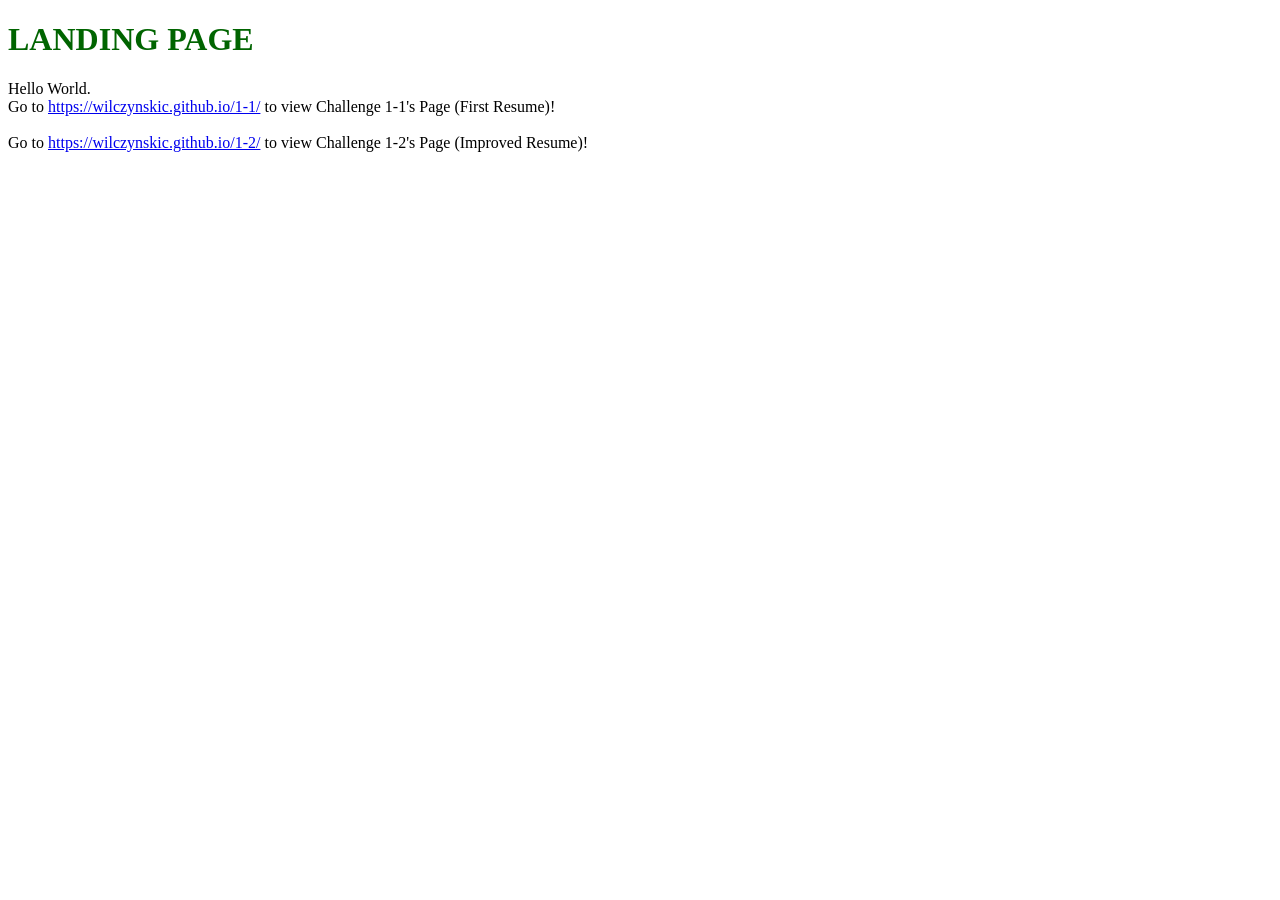
==== index.html @ 8b02130d "Lots of W E B  D E S I G N ANCHOR!" ====
<!DOCTYPE html>
<h1 style="color: darkgreen">
    LANDING PAGE
</h1>
<p>
    Hello World.<br>Go to <a href="https://wilczynskic.github.io/1-1/">https://wilczynskic.github.io/1-1/</a> to view Challenge 1-1's Page (First Resume)!
    <br><br>Go to <a href="https://wilczynskic.github.io/1-2/">https://wilczynskic.github.io/1-2/</a> to view Challenge 1-2's Page (Improved Resume)!
</p>
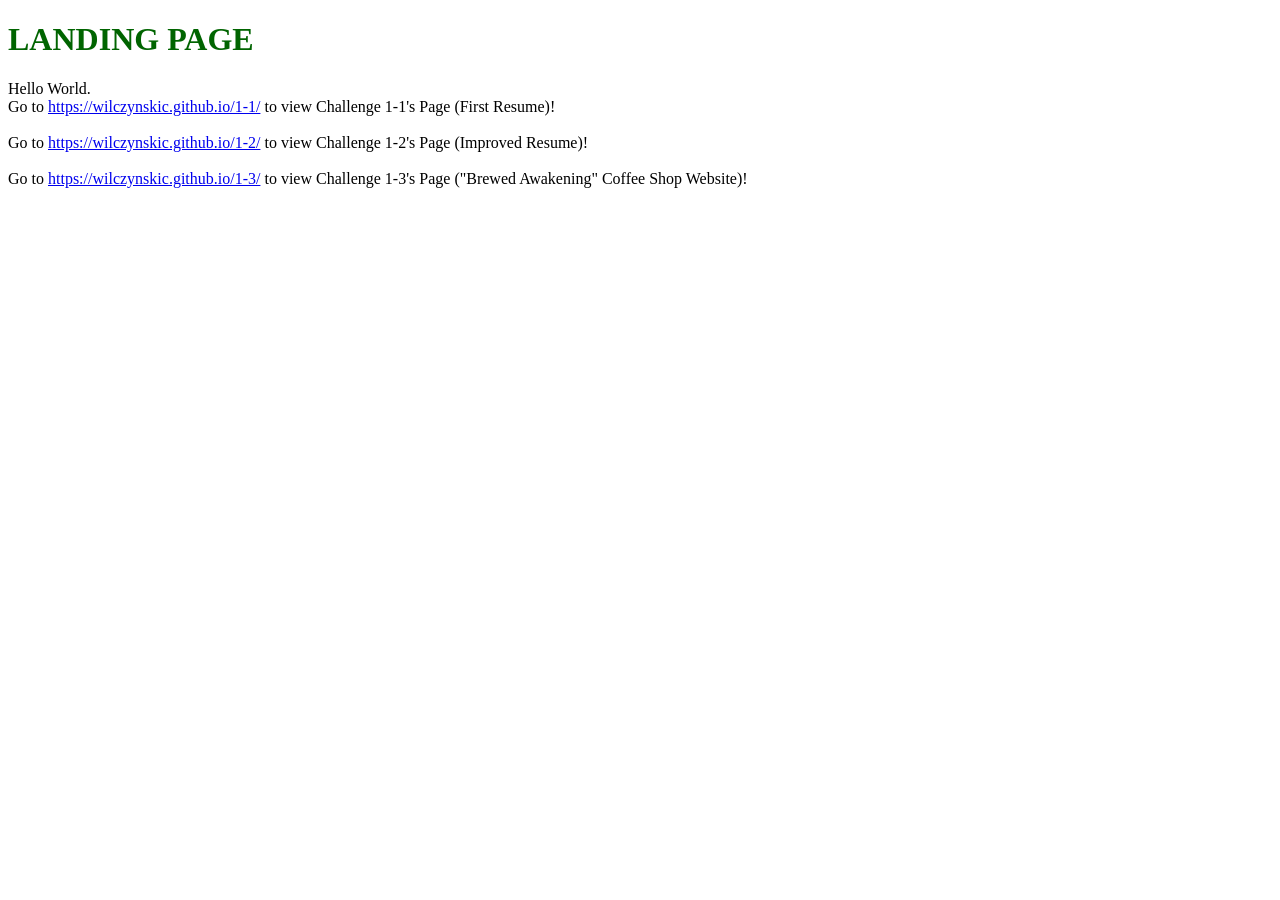
==== commit 94c83d48: "SKILLS!!! took a long time." ====
--- a/index.html
+++ b/index.html
@@ -3,6 +3,7 @@
     LANDING PAGE
 </h1>
 <p>
-    Hello World.<br>Go to <a href="https://wilczynskic.github.io/1-1/">https://wilczynskic.github.io/1-1/</a> to view Challenge 1-1's Page (First Resume)!
-    <br><br>Go to <a href="https://wilczynskic.github.io/1-2/">https://wilczynskic.github.io/1-2/</a> to view Challenge 1-2's Page (Improved Resume)!
-</p>+    Hello World.<br>Go to <a href="https://wilczynskic.github.io/1-1/" target="_blank">https://wilczynskic.github.io/1-1/</a> to view Challenge 1-1's Page (First Resume)!
+    <br><br>Go to <a href="https://wilczynskic.github.io/1-2/" target="_blank">https://wilczynskic.github.io/1-2/</a> to view Challenge 1-2's Page (Improved Resume)!
+    <br><br>Go to <a href="https://wilczynskic.github.io/1-3/" target="_blank">https://wilczynskic.github.io/1-3/</a> to view Challenge 1-3's Page ("Brewed Awakening" Coffee Shop Website)!
+</p>
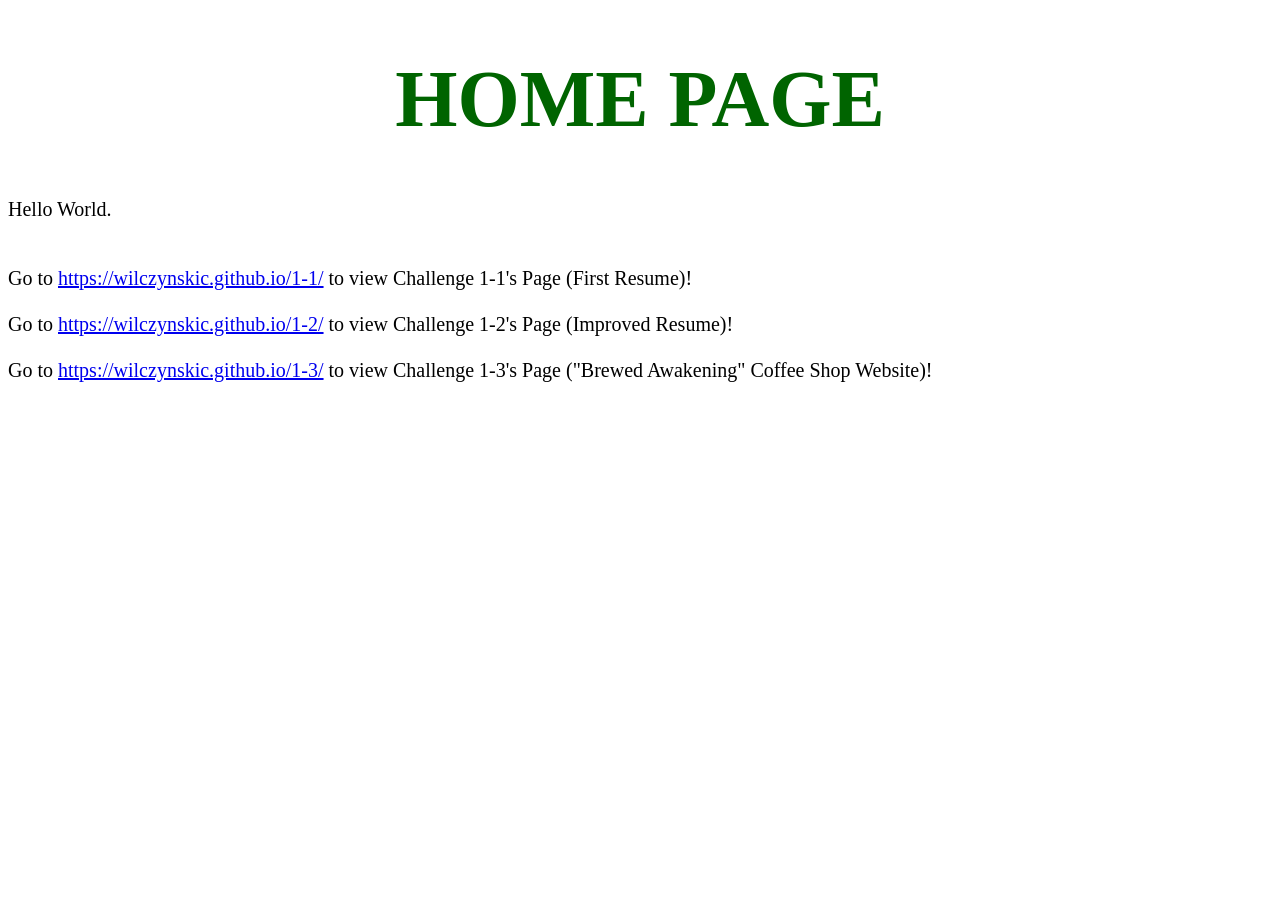
==== commit 11aa4648: "putting this away for now" ====
--- a/index.html
+++ b/index.html
@@ -1,9 +1,16 @@
 <!DOCTYPE html>
-<h1 style="color: darkgreen">
-    LANDING PAGE
-</h1>
-<p>
-    Hello World.<br>Go to <a href="https://wilczynskic.github.io/1-1/" target="_blank">https://wilczynskic.github.io/1-1/</a> to view Challenge 1-1's Page (First Resume)!
-    <br><br>Go to <a href="https://wilczynskic.github.io/1-2/" target="_blank">https://wilczynskic.github.io/1-2/</a> to view Challenge 1-2's Page (Improved Resume)!
-    <br><br>Go to <a href="https://wilczynskic.github.io/1-3/" target="_blank">https://wilczynskic.github.io/1-3/</a> to view Challenge 1-3's Page ("Brewed Awakening" Coffee Shop Website)!
-</p>
+<html lang = "en-US">
+    <head>
+        <title>WilczynskiC's Landing Page</title>
+    </head>
+    <style>
+    </style>
+    <body style="background-color:white;">
+        <h1 style="text-align: center; font-size: 80px; color: darkgreen">HOME PAGE</h1>
+        <p style="text-align: left; font-size: 20px;">
+            Hello World.<br><br><br>Go to <a href="https://wilczynskic.github.io/1-1/" target="_blank">https://wilczynskic.github.io/1-1/</a> to view Challenge 1-1's Page (First Resume)!
+            <br><br>Go to <a href="https://wilczynskic.github.io/1-2/" target="_blank">https://wilczynskic.github.io/1-2/</a> to view Challenge 1-2's Page (Improved Resume)!
+            <br><br>Go to <a href="https://wilczynskic.github.io/1-3/" target="_blank">https://wilczynskic.github.io/1-3/</a> to view Challenge 1-3's Page ("Brewed Awakening" Coffee Shop Website)!
+        </p>
+    </body>
+</html>
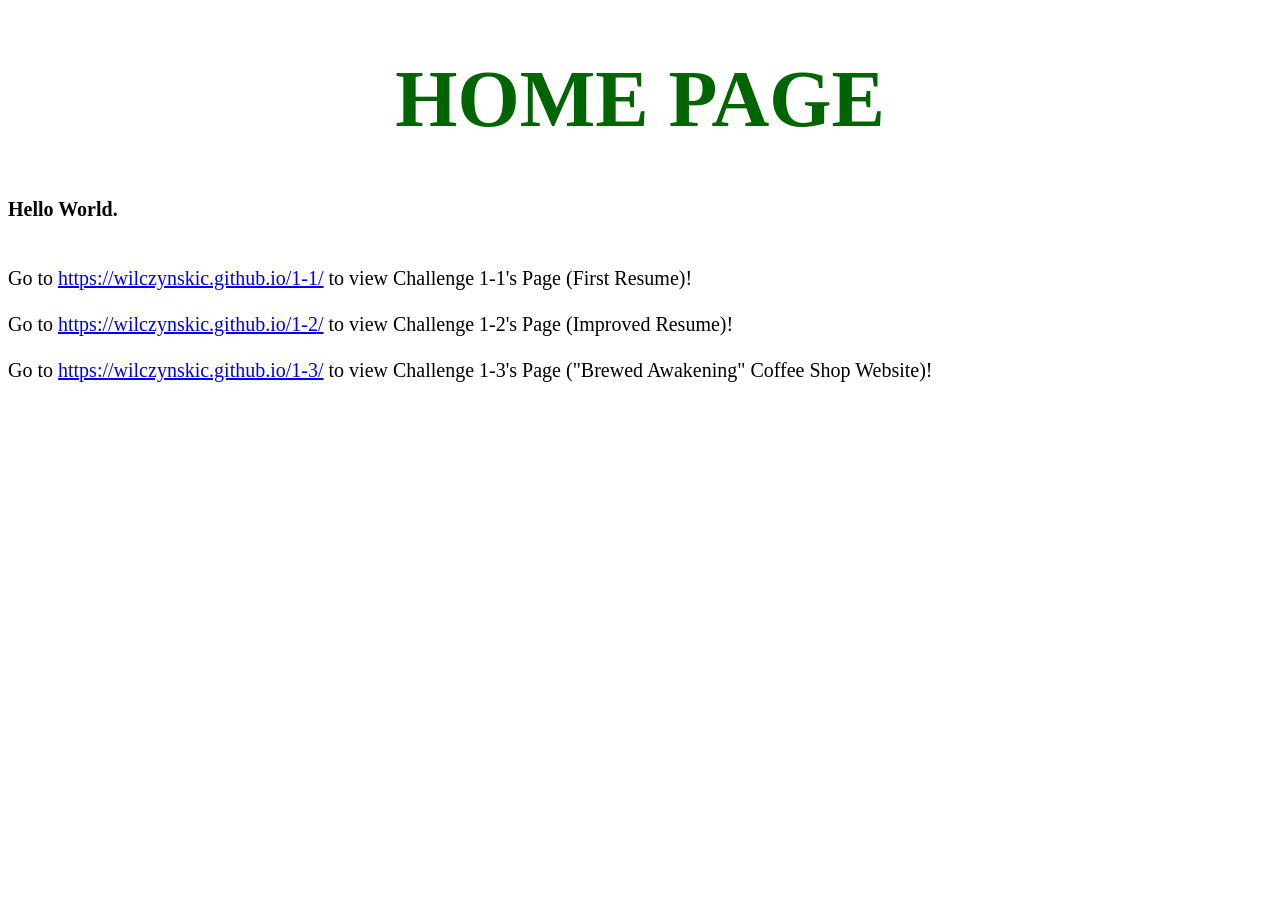
==== commit 0afe4a08: "That's literally just bold... e" ====
--- a/index.html
+++ b/index.html
@@ -8,7 +8,7 @@
     <body style="background-color:white;">
         <h1 style="text-align: center; font-size: 80px; color: darkgreen">HOME PAGE</h1>
         <p style="text-align: left; font-size: 20px;">
-            Hello World.<br><br><br>Go to <a href="https://wilczynskic.github.io/1-1/" target="_blank">https://wilczynskic.github.io/1-1/</a> to view Challenge 1-1's Page (First Resume)!
+            <strong>Hello World.</strong><br><br><br>Go to <a href="https://wilczynskic.github.io/1-1/" target="_blank">https://wilczynskic.github.io/1-1/</a> to view Challenge 1-1's Page (First Resume)!
             <br><br>Go to <a href="https://wilczynskic.github.io/1-2/" target="_blank">https://wilczynskic.github.io/1-2/</a> to view Challenge 1-2's Page (Improved Resume)!
             <br><br>Go to <a href="https://wilczynskic.github.io/1-3/" target="_blank">https://wilczynskic.github.io/1-3/</a> to view Challenge 1-3's Page ("Brewed Awakening" Coffee Shop Website)!
         </p>
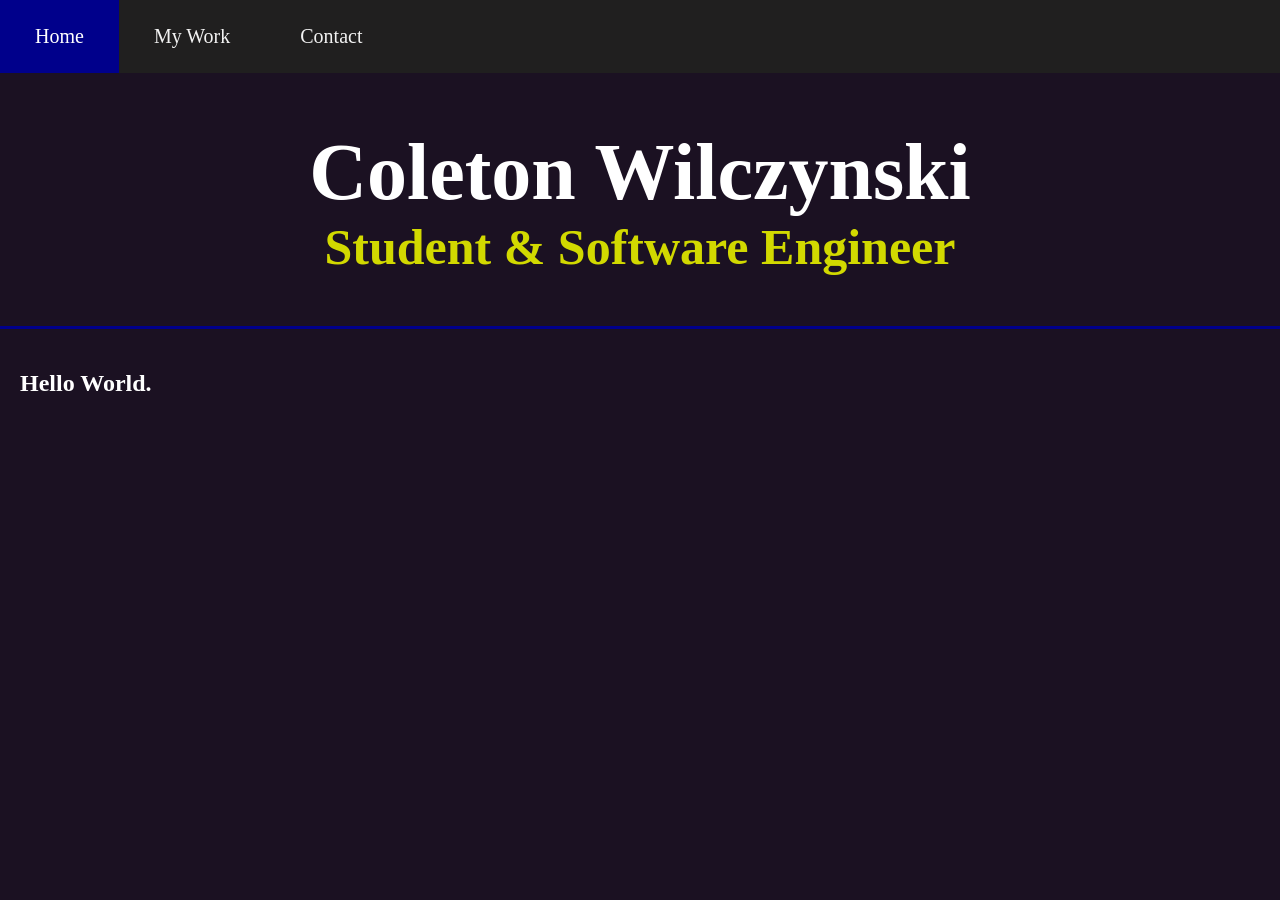
==== commit b74ec3c1: "okay" ====
--- a/index.html
+++ b/index.html
@@ -1,16 +1,27 @@
 <!DOCTYPE html>
 <html lang = "en-US">
     <head>
-        <title>WilczynskiC's Landing Page</title>
+        <title>Coleton Wilczynski | Home</title>
+        <link rel="stylesheet" href="css/style.css"/>
+        <meta name="viewport" content="width=device-width, initial-scale=1.0">
     </head>
     <style>
+
     </style>
-    <body style="background-color:white;">
-        <h1 style="text-align: center; font-size: 80px; color: darkgreen">HOME PAGE</h1>
-        <p style="text-align: left; font-size: 20px;">
-            <strong>Hello World.</strong><br><br><br>Go to <a href="https://wilczynskic.github.io/1-1/" target="_blank">https://wilczynskic.github.io/1-1/</a> to view Challenge 1-1's Page (First Resume)!
-            <br><br>Go to <a href="https://wilczynskic.github.io/1-2/" target="_blank">https://wilczynskic.github.io/1-2/</a> to view Challenge 1-2's Page (Improved Resume)!
-            <br><br>Go to <a href="https://wilczynskic.github.io/1-3/" target="_blank">https://wilczynskic.github.io/1-3/</a> to view Challenge 1-3's Page ("Brewed Awakening" Coffee Shop Website)!
+    <body>
+        <div class="topnav">
+            <a class="active" href="index.html">Home</a>
+            <a href="work.html">My Work</a>
+            <a href="contact.html">Contact</a>
+          </div>
+        <div>
+        <h1>Coleton Wilczynski</h1>
+        <h2>Student & Software Engineer</h2>
+        </div>
+        <div style="margin:20px">
+        <p>
+            <strong>Hello World.</strong><br>
         </p>
+        </div>
     </body>
 </html>
--- a/css/style.css
+++ b/css/style.css
@@ -0,0 +1,98 @@
+/*This is a css file comment
+spanning 2 lines*/
+a {
+    color: #d2d900;
+}
+
+a:hover {
+    color: #f3f863;
+    font-size: 105%;
+}
+
+a:visited {
+    color:#909135;
+}
+
+h1 {
+    font-size: 80px;
+    text-align: center;
+    color: white;
+    margin-bottom: 0px;
+}
+
+h2 {
+    font-size: 50px;
+    text-align: center;
+    color: #d2d900;
+    margin-top: 0px;
+    padding-bottom: 50px;
+    border-bottom-style: solid;
+    border-bottom-color: darkblue;
+}
+
+p {
+    font-size: 24px;
+    text-align: left;
+    color: white;
+}
+
+hr {
+
+}
+
+.container {
+    position: relative;
+    text-align: center;
+    color: white;
+    overflow: auto;
+}
+
+.centered {
+    position: absolute;
+    top: 50%;
+    left: 50%;
+    transform: translate(-50%, -50%);
+}
+
+.imageText {
+    font-size: 75px;
+    text-align: center;
+    color: white;
+    margin-bottom: 0px;
+}
+
+.topnav {
+    overflow: auto;
+    margin-bottom: 20px;
+    background-color: #201f1f;
+}
+
+.topnav a {
+    float: left;
+    color: #f2f2f2;
+    text-align: center;
+    padding: 25px 35px;
+    text-decoration: none;
+    font-size: 20px;
+}
+
+.topnav a:hover {
+    background-color: blue;
+    ;
+    color: white;
+}
+
+.topnav a.active {
+    background-color: darkblue;
+    color: white;
+}
+
+.LinkImage {
+    opacity: 0.7;
+}
+
+body {
+    background-color:#1b1122;
+    padding:0;
+    margin:0;
+}
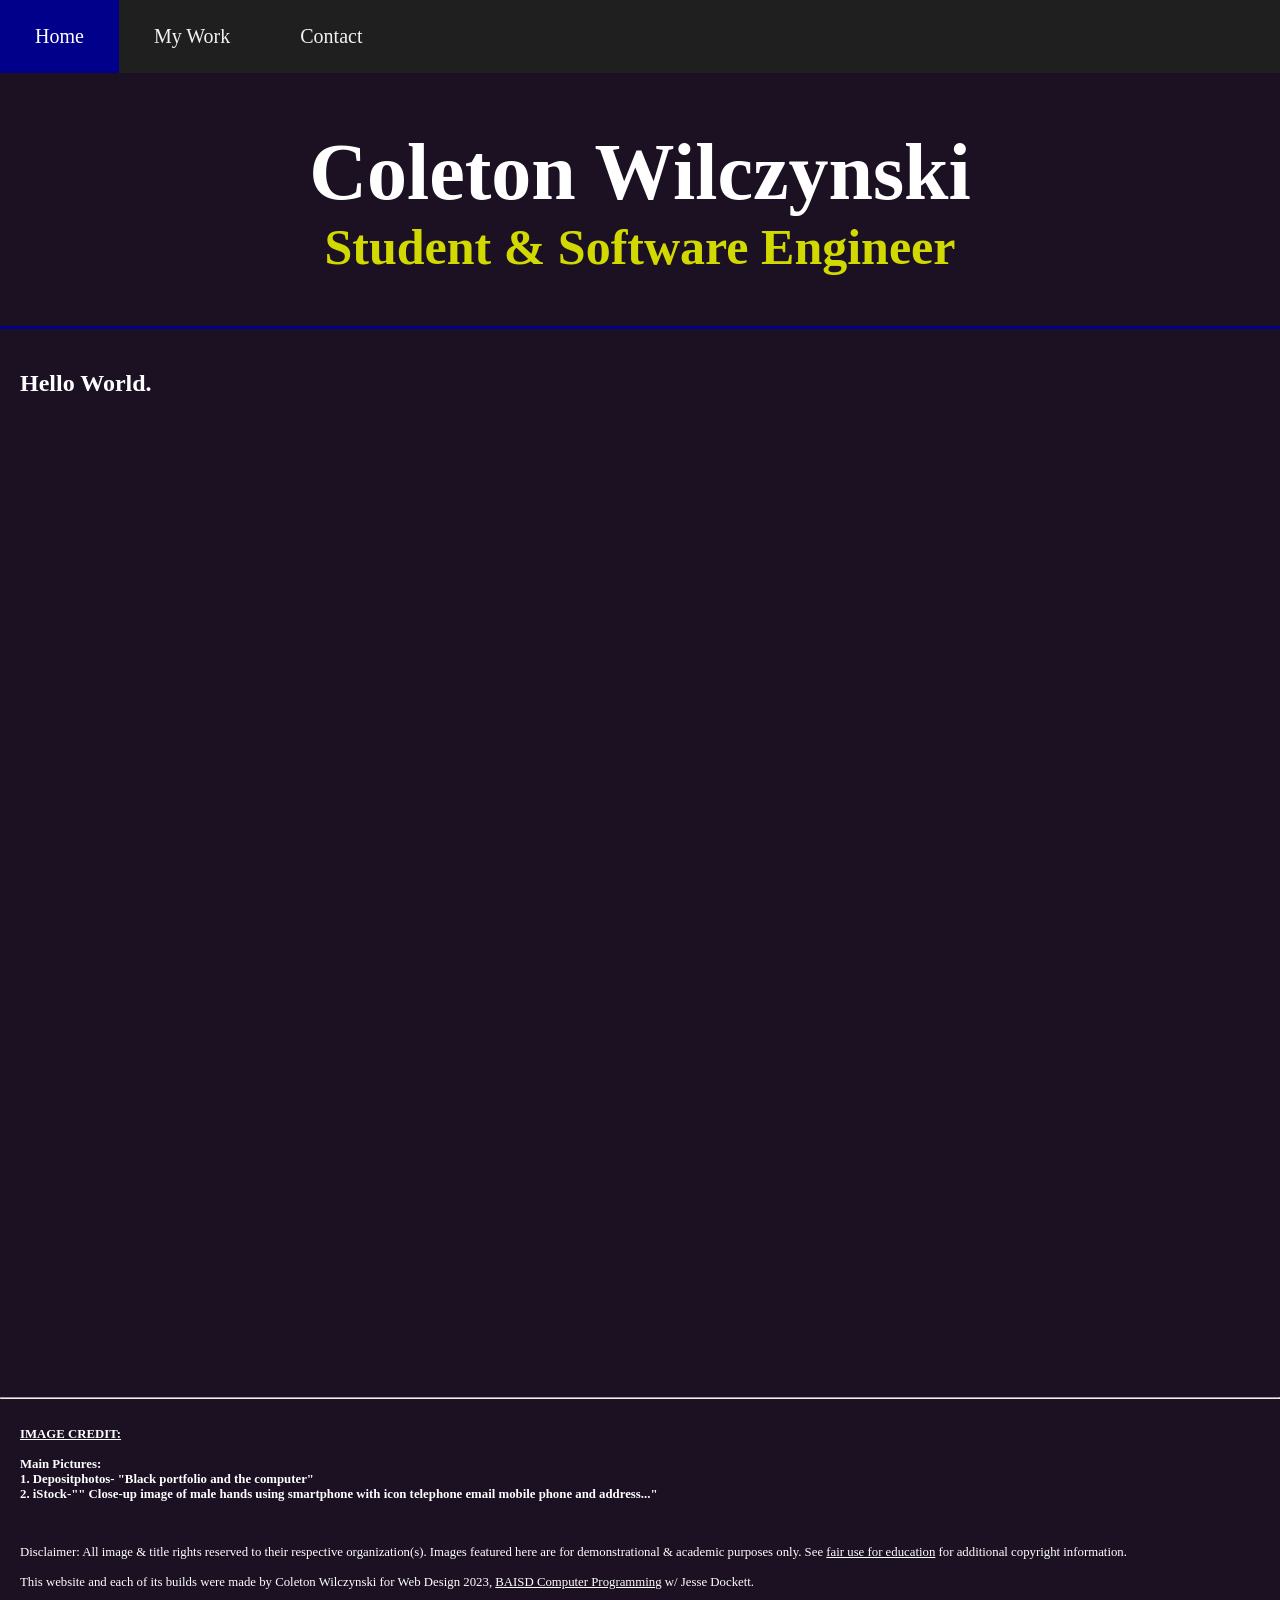
==== commit bbfb2f51: "last push of the year adios" ====
--- a/index.html
+++ b/index.html
@@ -23,5 +23,18 @@
             <strong>Hello World.</strong><br>
         </p>
         </div>
+        <div style="margin-top: 1000px; ">
+            <hr>
+                <p style="font-weight: bold; font-size: 80%; margin-left: 20px;">
+                    <u><br>IMAGE CREDIT:</u><br><br>Main Pictures:<br>1. Depositphotos- "Black portfolio and the computer"<br>2. iStock-"" Close-up image of male hands using smartphone with icon telephone email mobile phone and address..."<br>
+                    <br><br>
+                </p>
+                <p style="font-size: 80%;  margin-left: 20px;">
+                    Disclaimer: All image & title rights reserved to their respective organization(s). Images featured here are for demonstrational & academic purposes only.
+                    See <a style="color:white" href="https://louisville.edu/copyright/basics/fair-use" target="_blank">fair use for education</a> for additional copyright information.<br><br>
+                    This website and each of its builds were made by Coleton Wilczynski for Web Design 2023, <a style="color:white" href="https://www.codedojo.me" target="_blank">BAISD Computer Programming</a> w/ Jesse Dockett.<br><br>
+                    In the event that I missed something and forgot to provide credit, please notify me through my phone number or email immediately.
+                </p>
+        </div>
     </body>
 </html>
